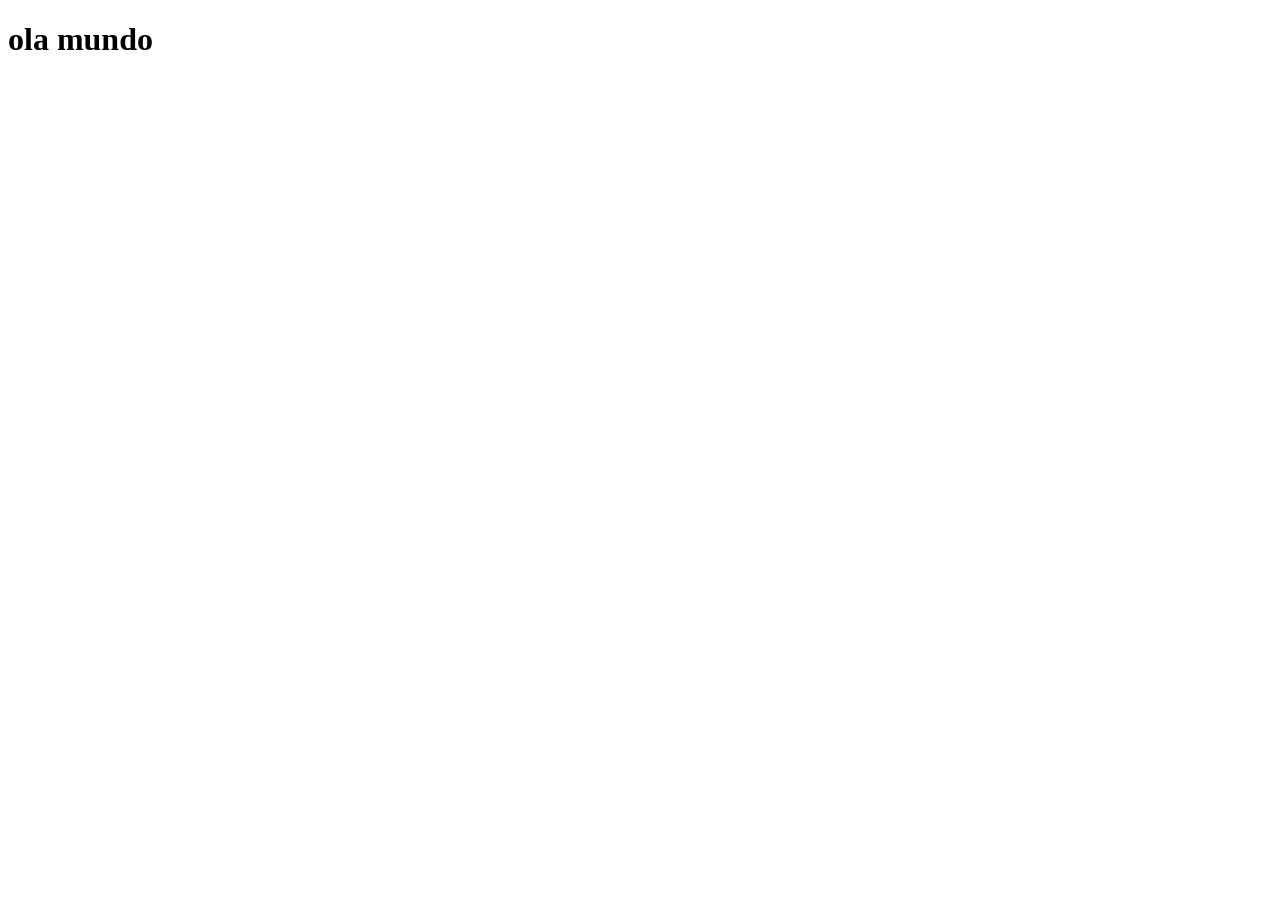
==== Gustavo/index.html @ d73c9cba "alterei o html gustavo" ====
<!DOCTYPE html>
<html lang="pt-">
<head>
    <meta charset="UTF-8">
    <meta name="viewport" content="width=device-width, initial-scale=1.0">
    <title>Document</title>
</head>
<body>
    <h1>ola mundo</h1>

</body>
</html>
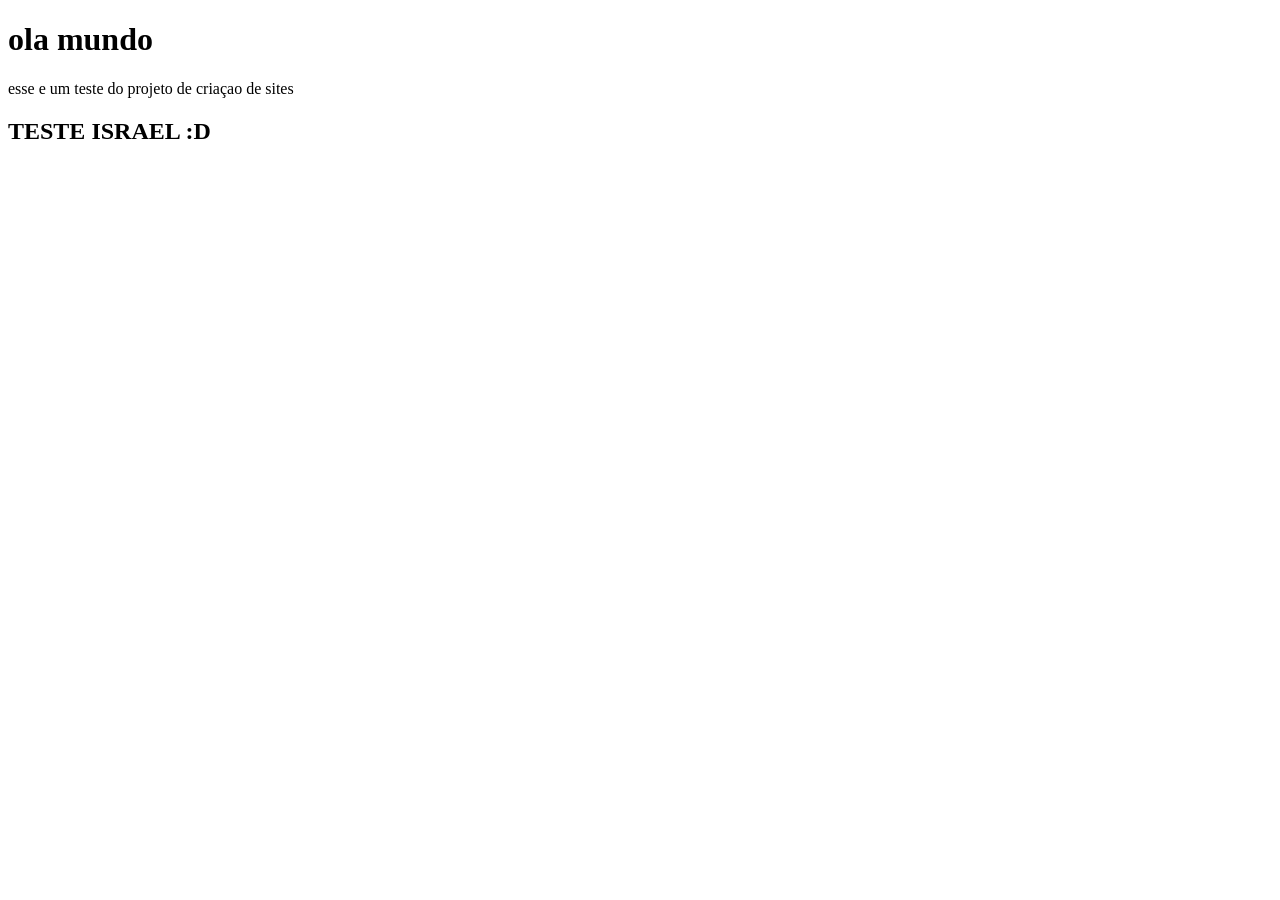
==== commit 358bb9f0: "update" ====
--- a/Gustavo/index.html
+++ b/Gustavo/index.html
@@ -7,6 +7,8 @@
 </head>
 <body>
     <h1>ola mundo</h1>
+    <p>esse e um teste do projeto de criaçao de sites </p>
+    <h2>TESTE ISRAEL :D</h2>
 
 </body>
 </html>
